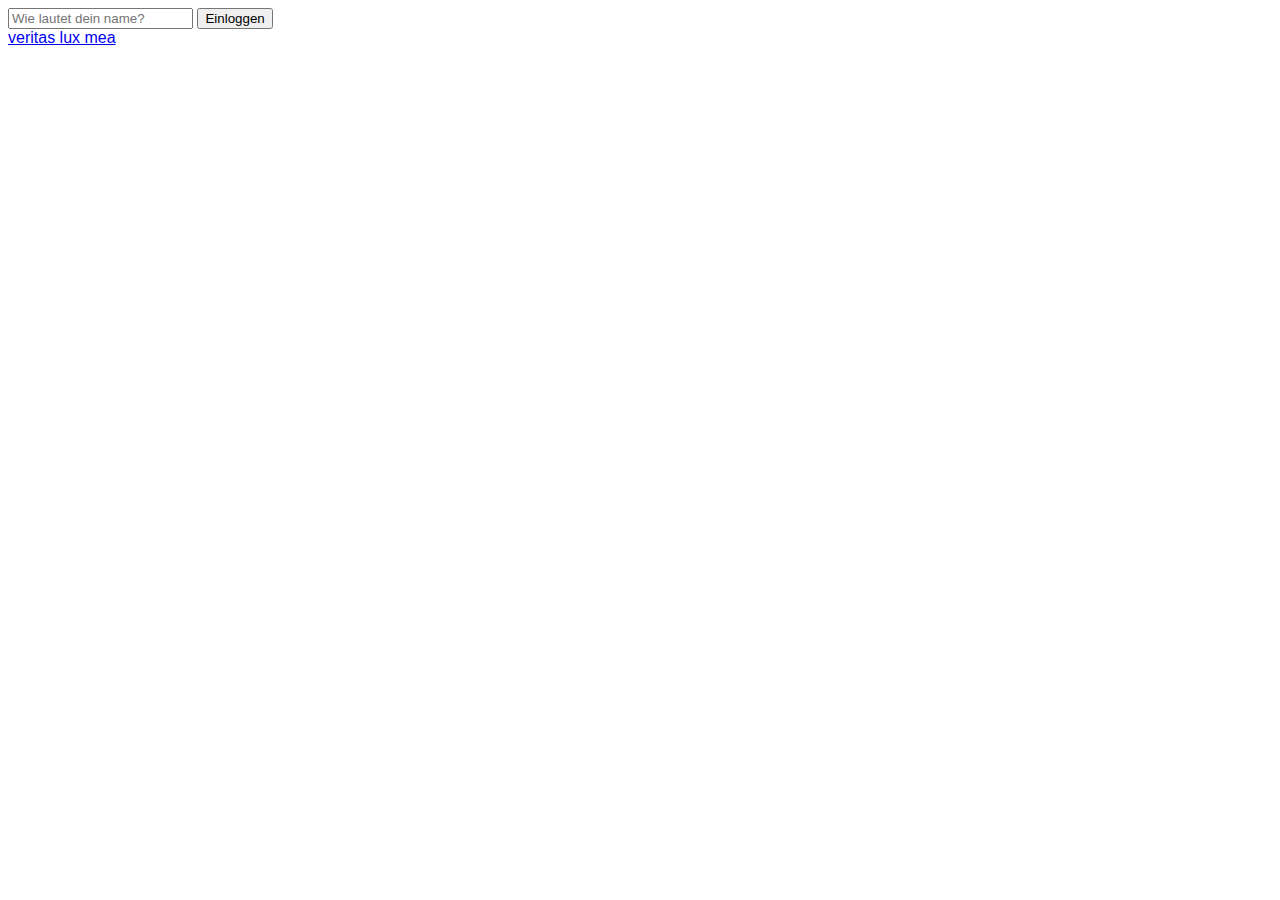
==== doclone/index.html @ 8022c29d "event-execution-demenstration" ====
<!DOCTYPE html>
<html lang="en">
  <head>
    <meta charset="UTF-8" />
    <meta http-equiv="X-UA-Compatible" content="IE=edge" />
    <meta name="viewport" content="width=device-width, initial-scale=1.0" />
    <title>chromeApp</title>
    <link rel="stylesheet" href="style.css">
  </head>
  <body>
    <form class="login-formular">
      <input
        type="text"
        required
        maxlength="16"
        placeholder="Wie lautet dein name?"
      />
      <input type="submit" value="Einloggen"></input>
      
    </form>
    <div>
      <a href="https://heroesofthestorm.com/ko-kr/">veritas lux mea </a>
      <script src="app.js" defer></script>
    </div>
  </body>
</html>
---- doclone/style.css ----
html {
  font-family: Arial, Helvetica, sans-serif;
}
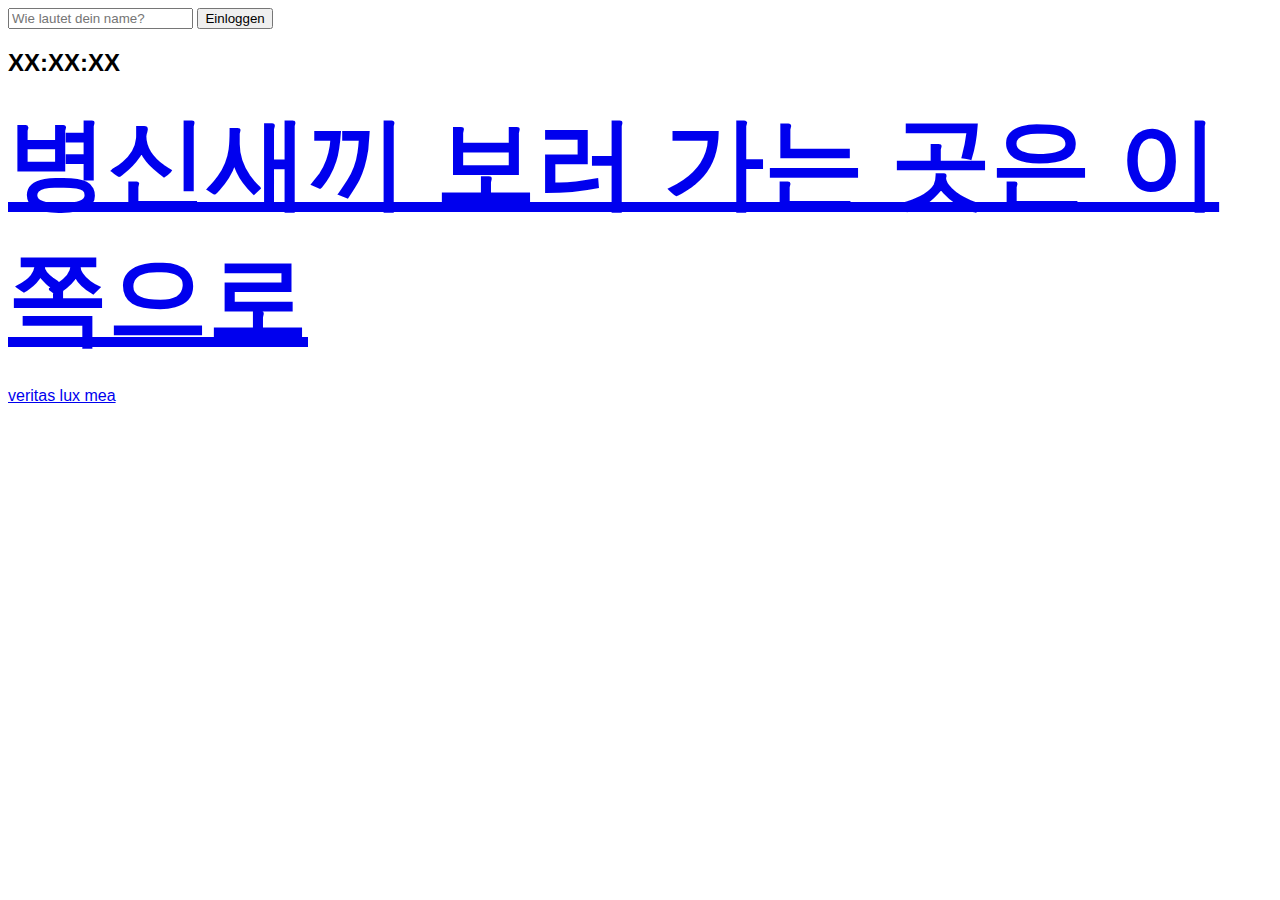
==== commit adc22e16: "sementic" ====
--- a/doclone/index.html
+++ b/doclone/index.html
@@ -1,5 +1,5 @@
 <!DOCTYPE html>
-<html lang="en">
+<html lang="ko-kr">
   <head>
     <meta charset="UTF-8" />
     <meta http-equiv="X-UA-Compatible" content="IE=edge" />
@@ -18,9 +18,24 @@
       <input type="submit" value="Einloggen"></input>
       
     </form>
+    <h1 class="">
+arstafrdw
+    </h1>
+    <h2 class="clock">
+      XX:XX:XX
+    </h2>
+    <h2>
+      <a href="https://discord.com/channels/@me/915994310632169602" class="bigger ">
+
+        병신새끼 보러 가는 곳은 이쪽으로
+
+      </a>
+    </h2>
+
     <div>
       <a href="https://heroesofthestorm.com/ko-kr/">veritas lux mea </a>
-      <script src="app.js" defer></script>
+      <script src="JS/willkommen.js" defer></script>
+      <script src="JS/clock.js" defer></script>
     </div>
   </body>
 </html>
--- a/doclone/style.css
+++ b/doclone/style.css
@@ -1,3 +1,15 @@
 html {
   font-family: Arial, Helvetica, sans-serif;
 }
+
+.hidden {
+  display: none;
+}
+
+.bigger {
+  font-size: 100px;
+}
+
+.violet {
+  color: blueviolet;
+}
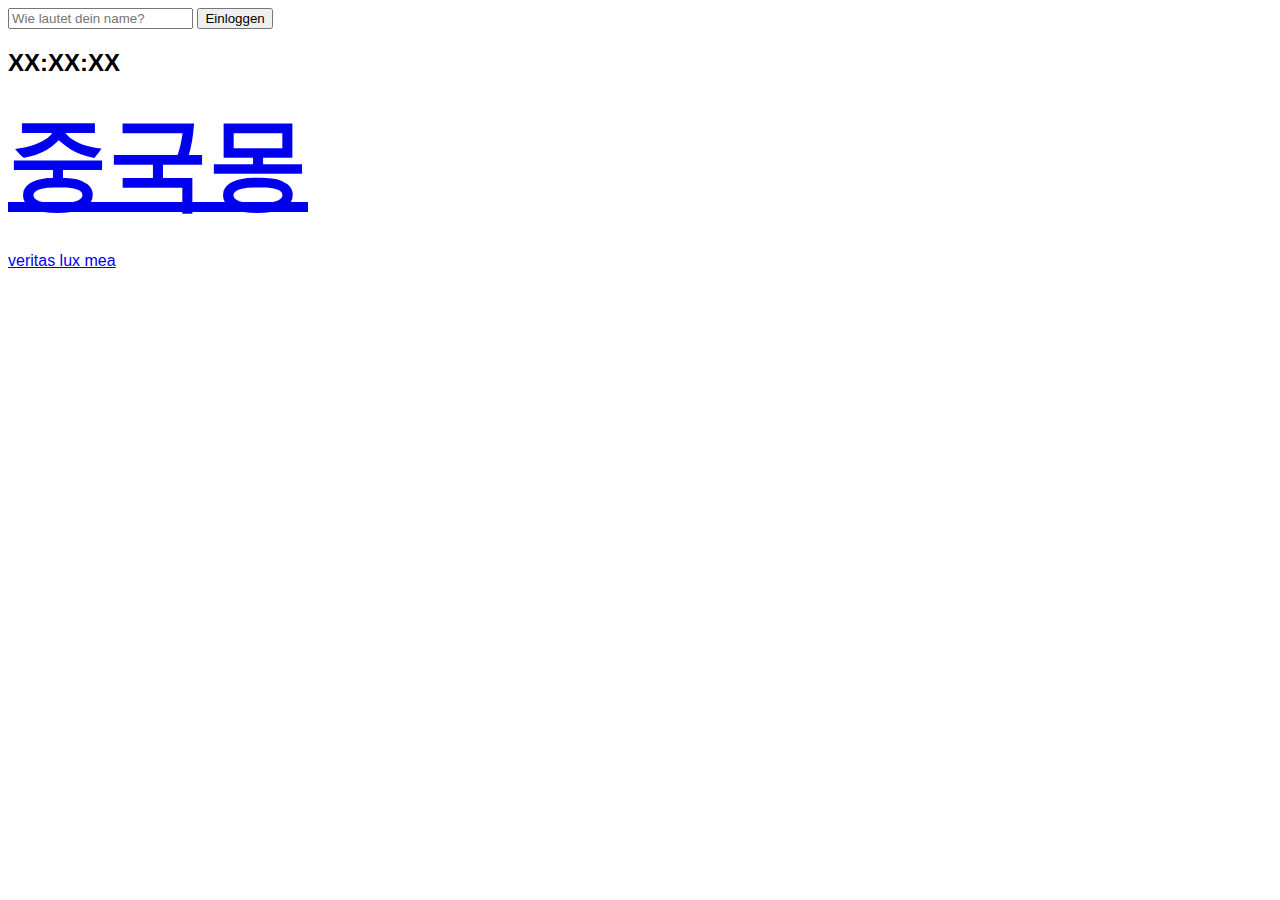
==== commit 74ea2b8e: "Update index.html" ====
--- a/doclone/index.html
+++ b/doclone/index.html
@@ -25,9 +25,9 @@
       XX:XX:XX
     </h2>
     <h2>
-      <a href="https://discord.com/channels/@me/915994310632169602" class="bigger ">
+      <a href="https://heroesofthestorm.com/ko-kr/" class="bigger ">
 
-        병신새끼 보러 가는 곳은 이쪽으로
+         중국몽
 
       </a>
     </h2>
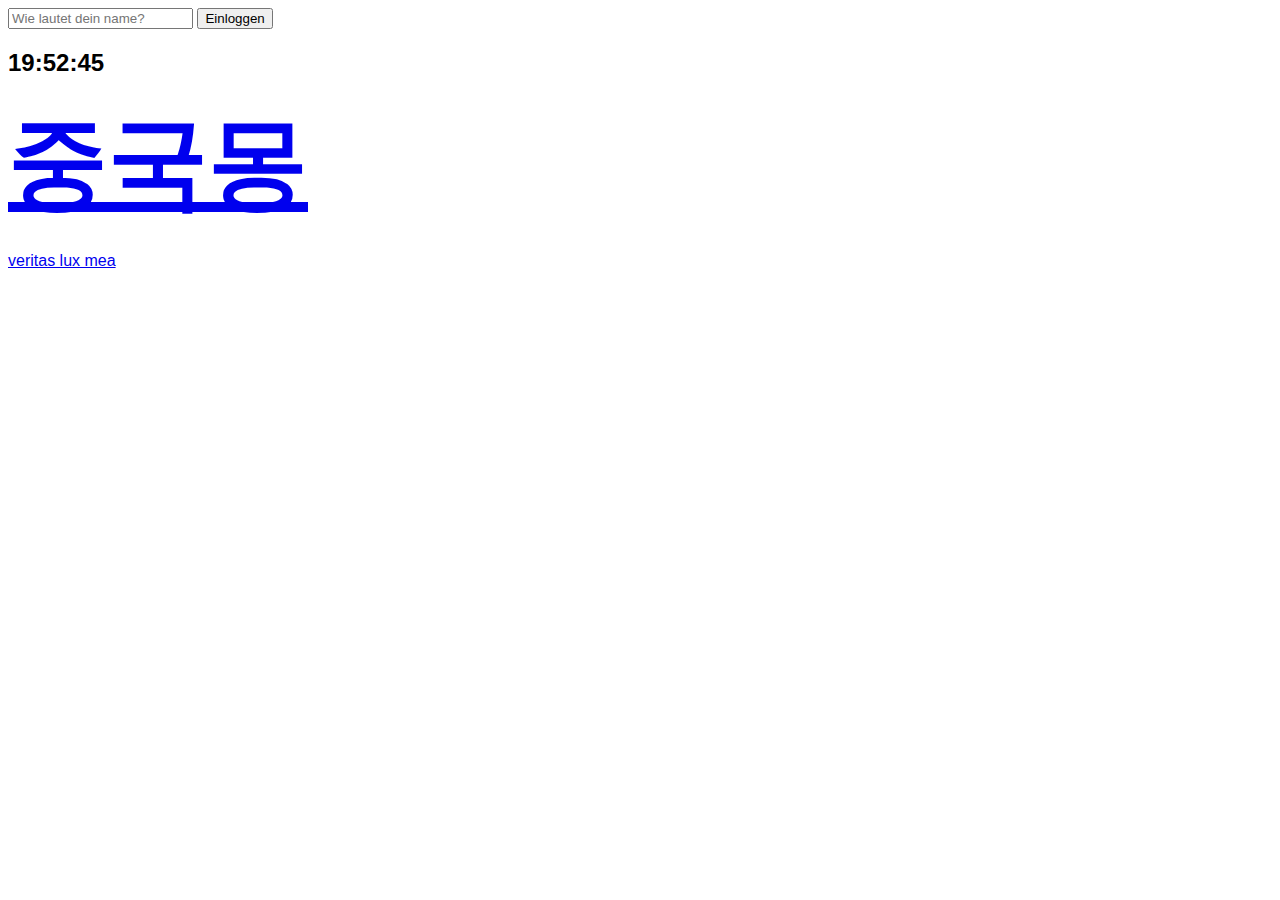
==== commit a9cbe5c0: "padding-without-padstart" ====
--- a/doclone/index.html
+++ b/doclone/index.html
@@ -5,7 +5,7 @@
     <meta http-equiv="X-UA-Compatible" content="IE=edge" />
     <meta name="viewport" content="width=device-width, initial-scale=1.0" />
     <title>chromeApp</title>
-    <link rel="stylesheet" href="style.css">
+    <link rel="stylesheet" href="style.css" />
   </head>
   <body>
     <form class="login-formular">
@@ -15,23 +15,13 @@
         maxlength="16"
         placeholder="Wie lautet dein name?"
       />
-      <input type="submit" value="Einloggen"></input>
-      
+      <input type="submit" value="Einloggen" />
     </form>
-    <h1 class="">
-arstafrdw
-    </h1>
-    <h2 class="clock">
-      XX:XX:XX
+    <h1 class="">arstafrdw</h1>
+    <h2 class="clock">XX:XX:XX</h2>
+    <h2>
+      <a href="https://heroesofthestorm.com/ko-kr/" class="bigger"> 중국몽 </a>
     </h2>
-    <h2>
-      <a href="https://heroesofthestorm.com/ko-kr/" class="bigger ">
-
-         중국몽
-
-      </a>
-    </h2>
-
     <div>
       <a href="https://heroesofthestorm.com/ko-kr/">veritas lux mea </a>
       <script src="JS/willkommen.js" defer></script>
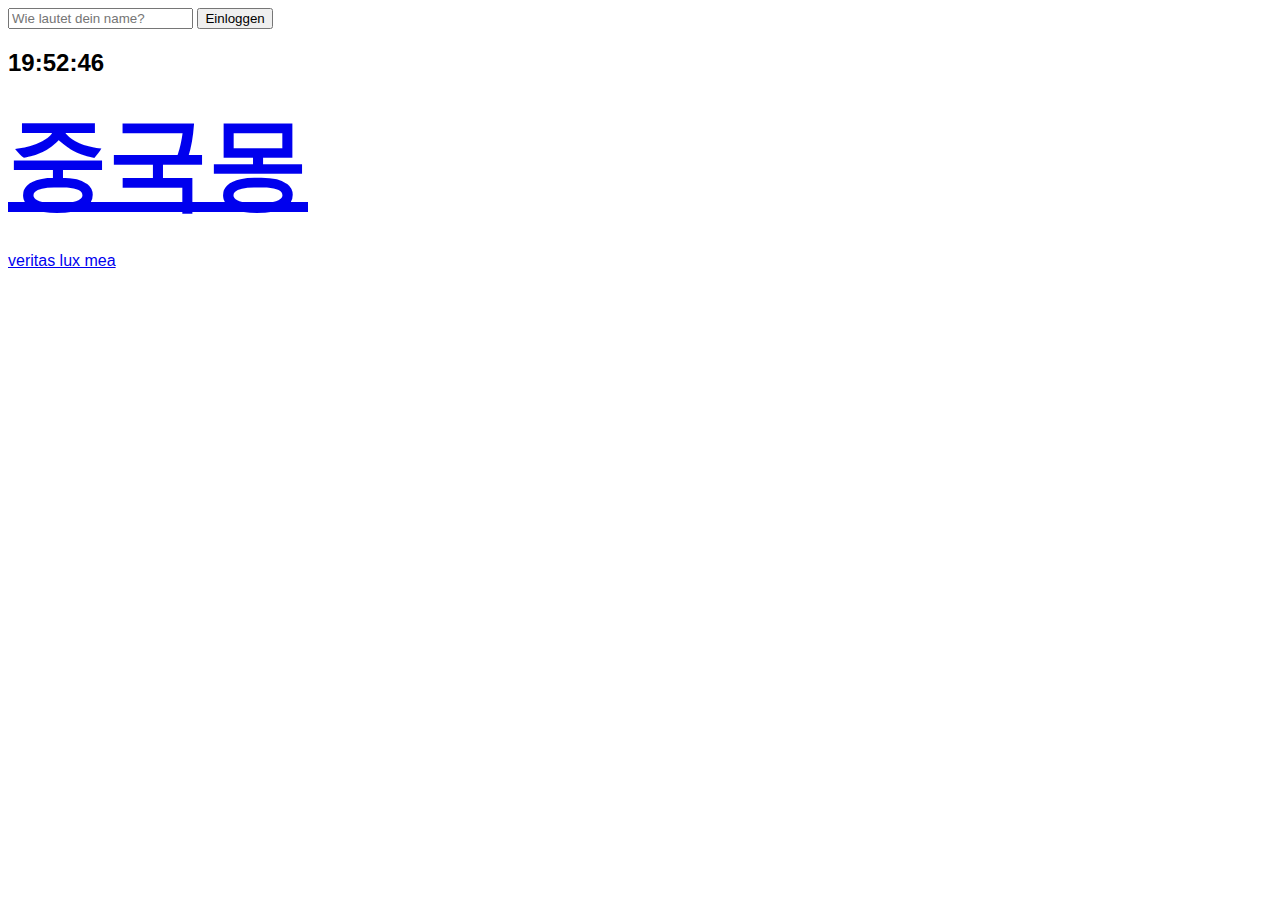
==== commit c8f36596: "quote-list" ====
--- a/doclone/index.html
+++ b/doclone/index.html
@@ -26,6 +26,7 @@
       <a href="https://heroesofthestorm.com/ko-kr/">veritas lux mea </a>
       <script src="JS/willkommen.js" defer></script>
       <script src="JS/clock.js" defer></script>
+      <script src="JS/clockWithPadStartFunc.js" defer></script>
     </div>
   </body>
 </html>
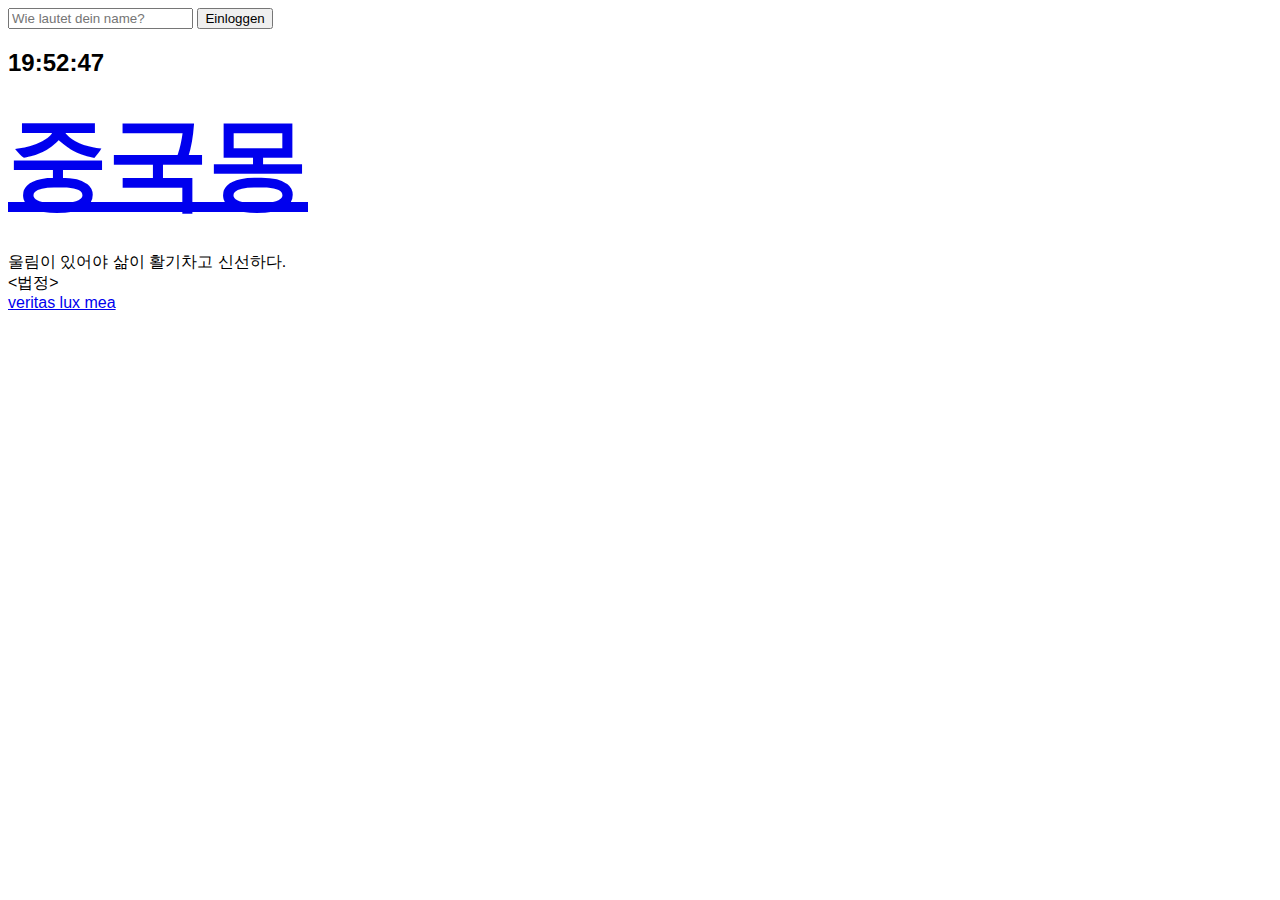
==== commit df9fd33c: "quote" ====
--- a/doclone/index.html
+++ b/doclone/index.html
@@ -22,11 +22,15 @@
     <h2>
       <a href="https://heroesofthestorm.com/ko-kr/" class="bigger"> 중국몽 </a>
     </h2>
+    <div class="quote zitieren">
+      <span class="first"></span><span class="last"></span>
+    </div>
     <div>
       <a href="https://heroesofthestorm.com/ko-kr/">veritas lux mea </a>
-      <script src="JS/willkommen.js" defer></script>
-      <script src="JS/clock.js" defer></script>
-      <script src="JS/clockWithPadStartFunc.js" defer></script>
     </div>
+    <script src="JS/willkommen.js" defer></script>
+    <script src="JS/clock.js" defer></script>
+    <script src="JS/clockWithPadStartFunc.js" defer></script>
+    <script src="JS/qoutes.js" defer></script>
   </body>
 </html>
--- a/doclone/style.css
+++ b/doclone/style.css
@@ -13,3 +13,12 @@
 .violet {
   color: blueviolet;
 }
+
+.zitieren {
+  display: grid;
+  grid-column: 1hr 1hr;
+  grid-row: 1hr 1hr 1hr;
+}
+.zitieren:first-child {
+  align-self: center;
+}
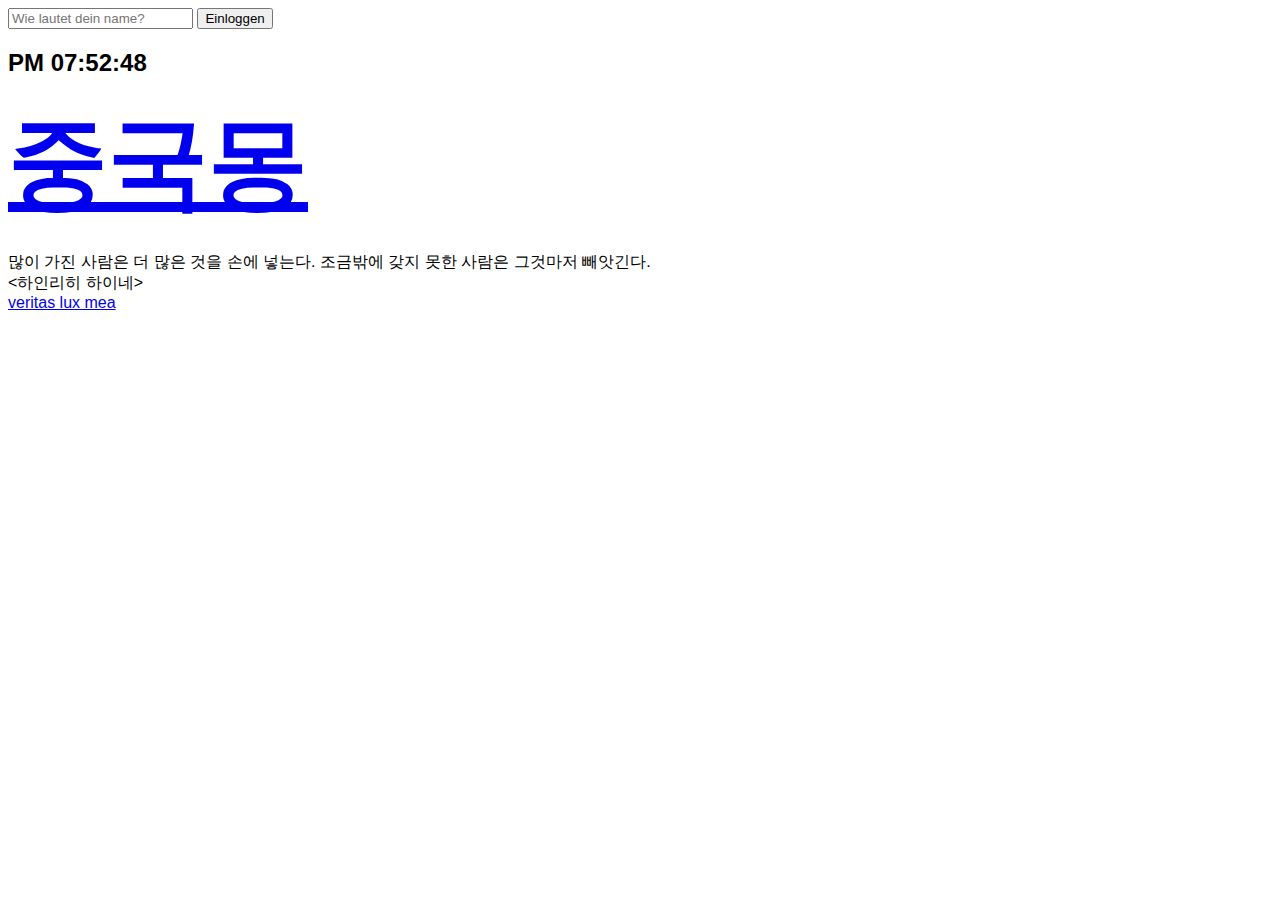
==== commit fdd92abf: "exeption for clean console" ====
--- a/doclone/index.html
+++ b/doclone/index.html
@@ -30,7 +30,7 @@
     </div>
     <script src="JS/willkommen.js" defer></script>
     <script src="JS/clock.js" defer></script>
-    <script src="JS/clockWithPadStartFunc.js" defer></script>
+    <!-- <script src="JS/clockWithPadStartFunc.js" defer></script> -->
     <script src="JS/qoutes.js" defer></script>
   </body>
 </html>
